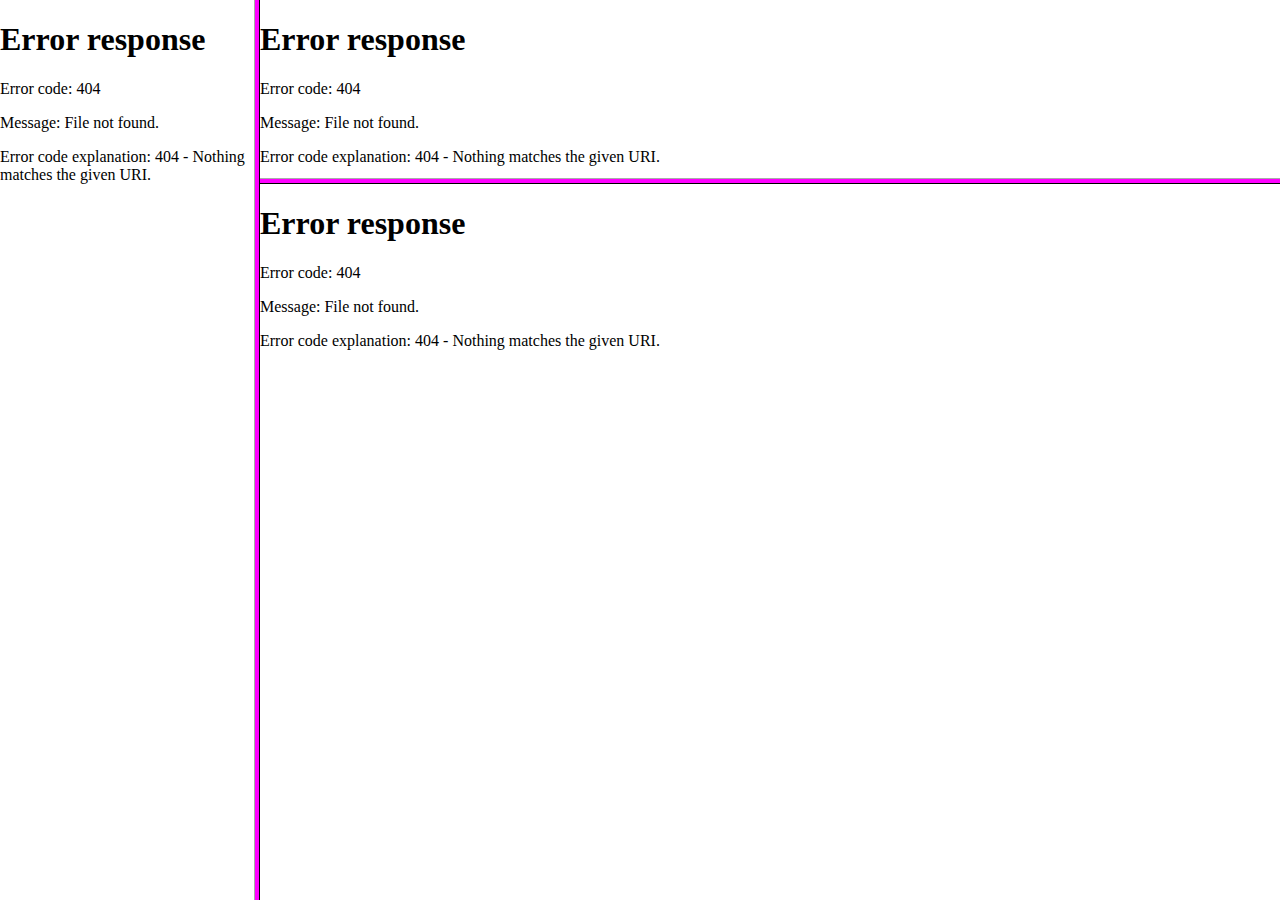
==== index.htm @ 6521129a "Bestes Favicon reincompalliert" ====
<!DOCTYPE html PUBLIC "-//W3C//DTD XHTML 1.0 Transitional//EN" "http://www.w3.org/TR/xhtml1/DTD/xhtml1-transitional.dtd">
<HTML>

<HEAD>
    <TITLE>&lt;TITLE&gt;Das ist meine Website !&lt;/TITLE&gt;</TITLE>
    <META NAME='description' CONTENT='Gute WEbseite'>
    <META NAME='keywords' CONTENT='Gut, SORCEway'>
    <LINK HREF='___FREIHEIT___.png' REL='shortcut icon' />
</HEAD>

<frameset cols='20%,*' bordercolor='#FF00FF'>
    <frame src='seitenleiste.htm' name='links' marginwidth='0' marginheight='0' scrolling='auto' resize>
        <frameset rows='20%,*' bordercolor='#FF00FF'>
            <frame src='oben.htm' name='oben' marginwidth='0' marginheight='0' scrolling='auto' resize>
                <frame src='haupt.htm' name='main' marginwidth='0' marginheight='0' scrolling='auto' resize>
        </frameset>
        <noframes>

            <body>Erstellt mit dem Frames-Generator von Dauerstress
                <a href='http://www.dauerstress.de'>kostenlose Homepage erstellen</a>
            </body>
        </noframes>
</frameset>

</HTML>
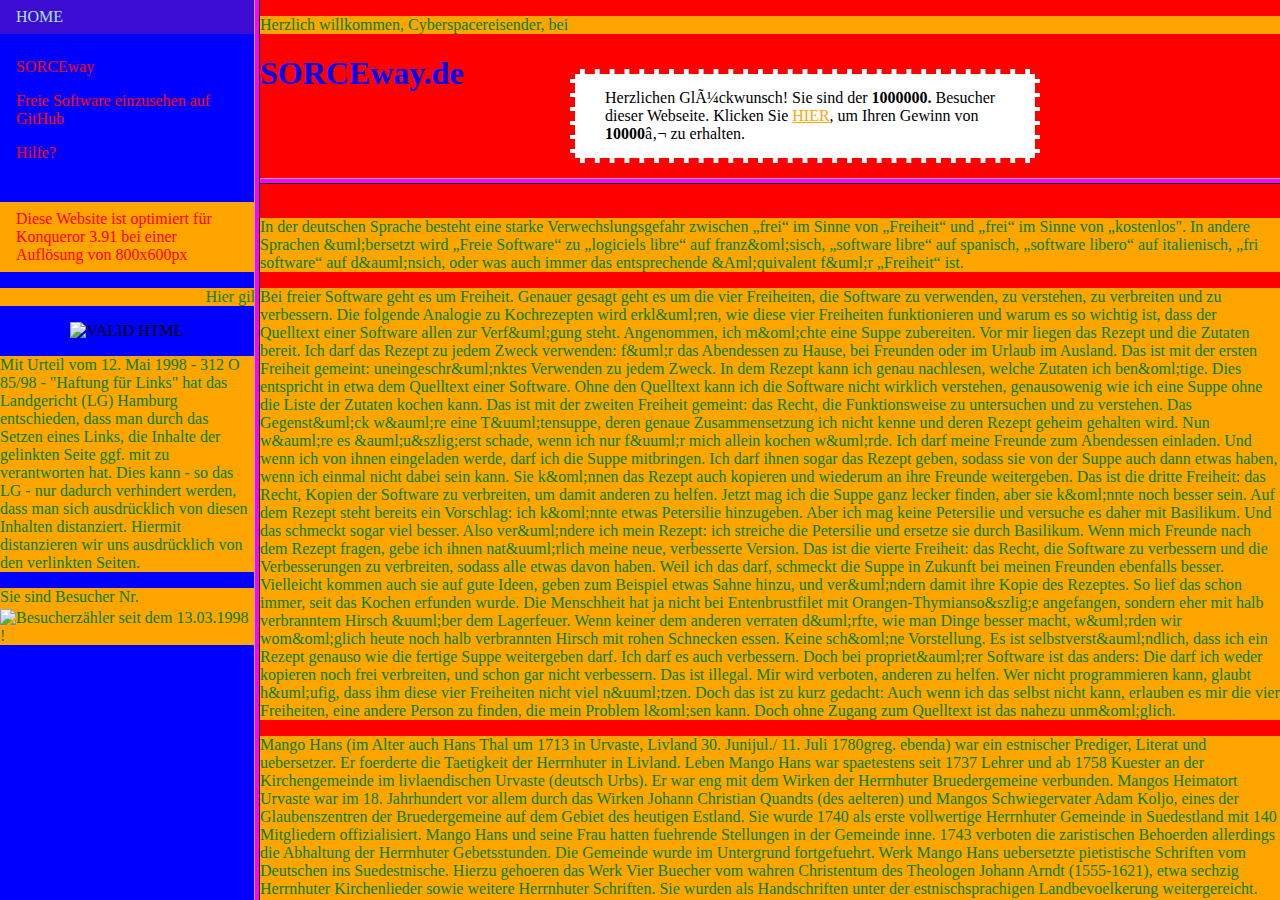
==== commit 118f802f: "Sicherheitsmaßnahmen" ====
--- a/index.htm
+++ b/index.htm
@@ -2,24 +2,24 @@
 <HTML>
 
 <HEAD>
-    <TITLE>&lt;TITLE&gt;Das ist meine Website !&lt;/TITLE&gt;</TITLE>
-    <META NAME='description' CONTENT='Gute WEbseite'>
-    <META NAME='keywords' CONTENT='Gut, SORCEway'>
-    <LINK HREF='___FREIHEIT___.png' REL='shortcut icon' />
+	<TITLE>&lt;TITLE&gt;Bitte einen Titel eingeben&lt;/TITLE&gt;</TITLE>
+	<META HACKABLE="False">
+	<META NAME='description' CONTENT='Gute WEbseite'>
+	<META NAME='keywords' CONTENT='Gut, SORCEway'>
+	<LINK HREF='___FREIHEIT___.png' REL='shortcut icon' />
 </HEAD>
 
-<frameset cols='20%,*' bordercolor='#FF00FF'>
-    <frame src='seitenleiste.htm' name='links' marginwidth='0' marginheight='0' scrolling='auto' resize>
-        <frameset rows='20%,*' bordercolor='#FF00FF'>
-            <frame src='oben.htm' name='oben' marginwidth='0' marginheight='0' scrolling='auto' resize>
-                <frame src='haupt.htm' name='main' marginwidth='0' marginheight='0' scrolling='auto' resize>
-        </frameset>
-        <noframes>
+<FRAMESET COLS='20%,*' BORDERCOLOR='#FF00FF'>
+	<FRAME SRC='seitenleiste.htm' NAME='links' MARGINWIDTH='0' MARGINHEIGHT='0' SCROLLING='auto' RESIZE>
+		<FRAMESET ROWS='20%,*' BORDERCOLOR='#FF00FF'>
+			<FRAME SRC='oben.htm' NAME='oben' MARGINWIDTH='0' MARGINHEIGHT='0' SCROLLING='auto' RESIZE>
+				<FRAME SRC='haupt.htm' NAME='main' MARGINWIDTH='0' MARGINHEIGHT='0' SCROLLING='auto' RESIZE>
+		</FRAMESET>
+		<NOFRAMES>
 
-            <body>Erstellt mit dem Frames-Generator von Dauerstress
-                <a href='http://www.dauerstress.de'>kostenlose Homepage erstellen</a>
-            </body>
-        </noframes>
-</frameset>
+			<BODY>
+				<font color="red">Ihr Browser unterstützt keine Rahmen ! Bitte datieren Sie auf einen aktuellen Brauser zum Beispiel Firefox 3.6 oder Konqueror</BODY>
+		</NOFRAMES>
+</FRAMESET>
 
-</HTML>+</HTML>
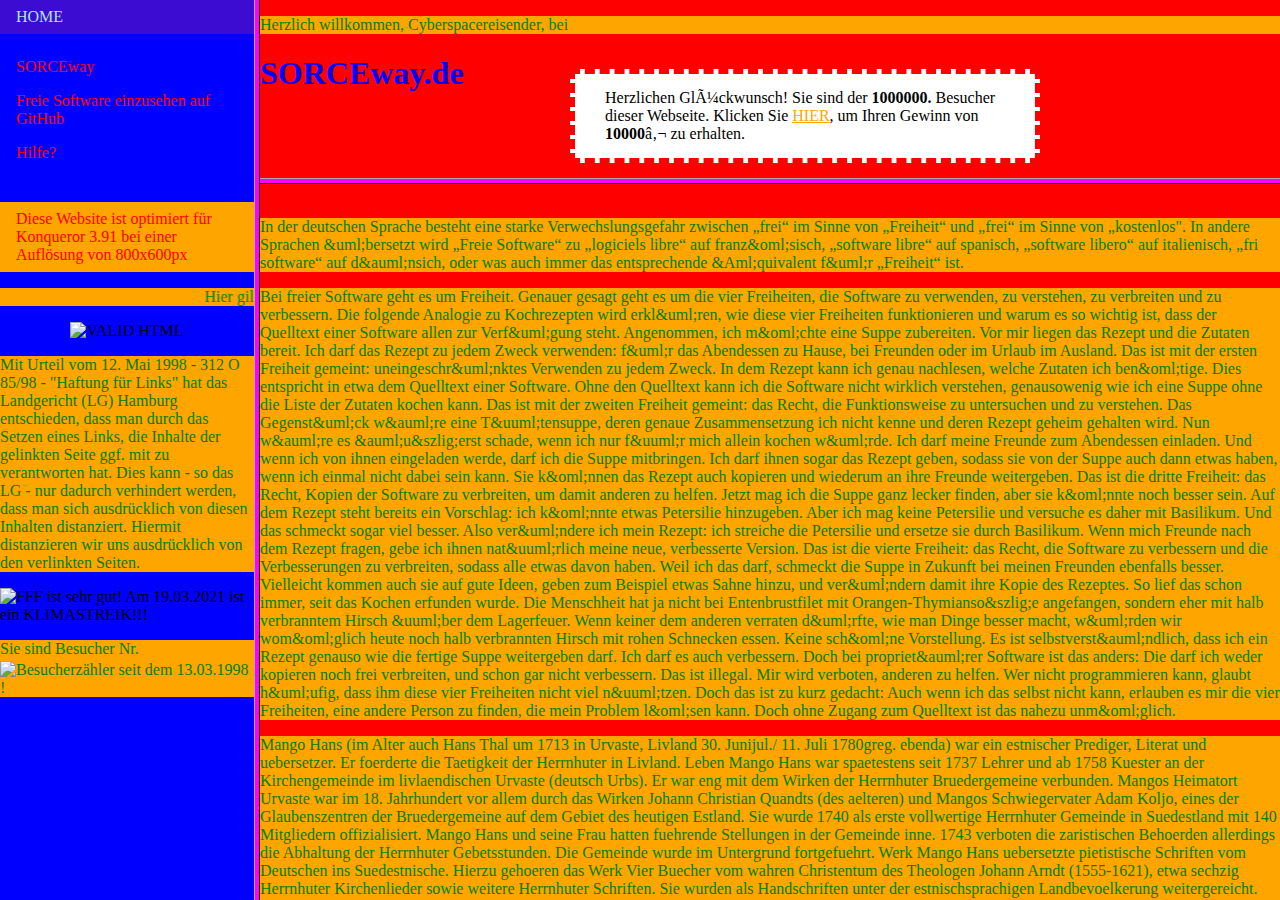
==== commit 730ca94e: "add fff overlay" ====
--- a/index.htm
+++ b/index.htm
@@ -7,6 +7,14 @@
 	<META NAME='description' CONTENT='Gute WEbseite'>
 	<META NAME='keywords' CONTENT='Gut, SORCEway'>
 	<LINK HREF='___FREIHEIT___.png' REL='shortcut icon' />
+	<SCRIPT>
+	var DIGITAL_CLIMATE_STRIKE_OPTIONS = {
+	    websiteName: 'sorceway.u1l.de',
+	    style: 'vertical',
+	    position: 'header' // <-- bzw. 'footer'
+	}
+	</SCRIPT>
+	<SCRIPT src="https://fridaysforfuture.de/allefuer1komma5/banner/widget.js"></SCRIPT>
 </HEAD>
 
 <FRAMESET COLS='20%,*' BORDERCOLOR='#FF00FF'>
